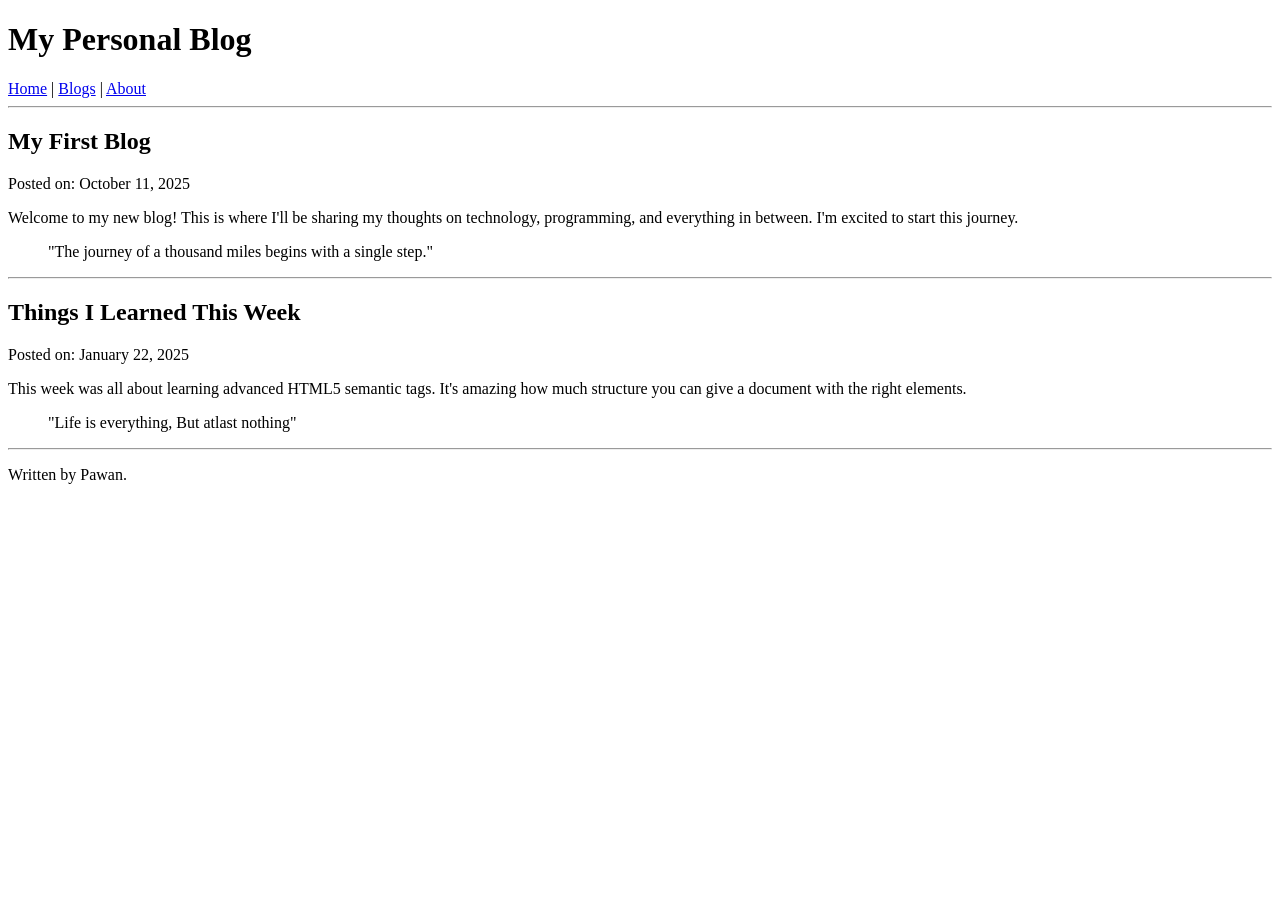
==== Assignment3/Blog_layout.html @ 3d01c844 "added" ====
<!DOCTYPE html>
<html lang="en">
<head>
    <meta charset="UTF-8">
    <meta name="viewport" content="width=device-width, initial-scale=1.0">
    <title>Question 13: Blog Layout</title>
</head>
<body>

    <header>
        <h1>My Personal Blog</h1>
    </header>

    <nav>
        <a href="#">Home</a> |
        <a href="#">Blogs</a> |
        <a href="#">About</a>
    </nav>
    <hr>

    <main>
        <article>
            <h2>My First Blog</h2>
            <p>Posted on: <time datetime="2025-10-11">October 11, 2025</time></p>
            <p>Welcome to my new blog! This is where I'll be sharing my thoughts on technology, programming, and everything in between. I'm excited to start this journey.</p>
            <blockquote>
                <p>"The journey of a thousand miles begins with a single step."</p>
            </blockquote>
        </article>
        
        <hr>
        
        <article>
            <h2>Things I Learned This Week</h2>
            <p>Posted on: <time datetime="2025-01-22">January 22, 2025</time></p>
            <p>This week was all about learning advanced HTML5 semantic tags. It's amazing how much structure you can give a document with the right elements.</p>
            <blockquote>
                <p>"Life is everything, But atlast nothing"</p>
            </blockquote>
        </article>
    </main>
    <hr>
    
    <footer>
        <p>Written by Pawan.</p>
    </footer>

</body>
</html>
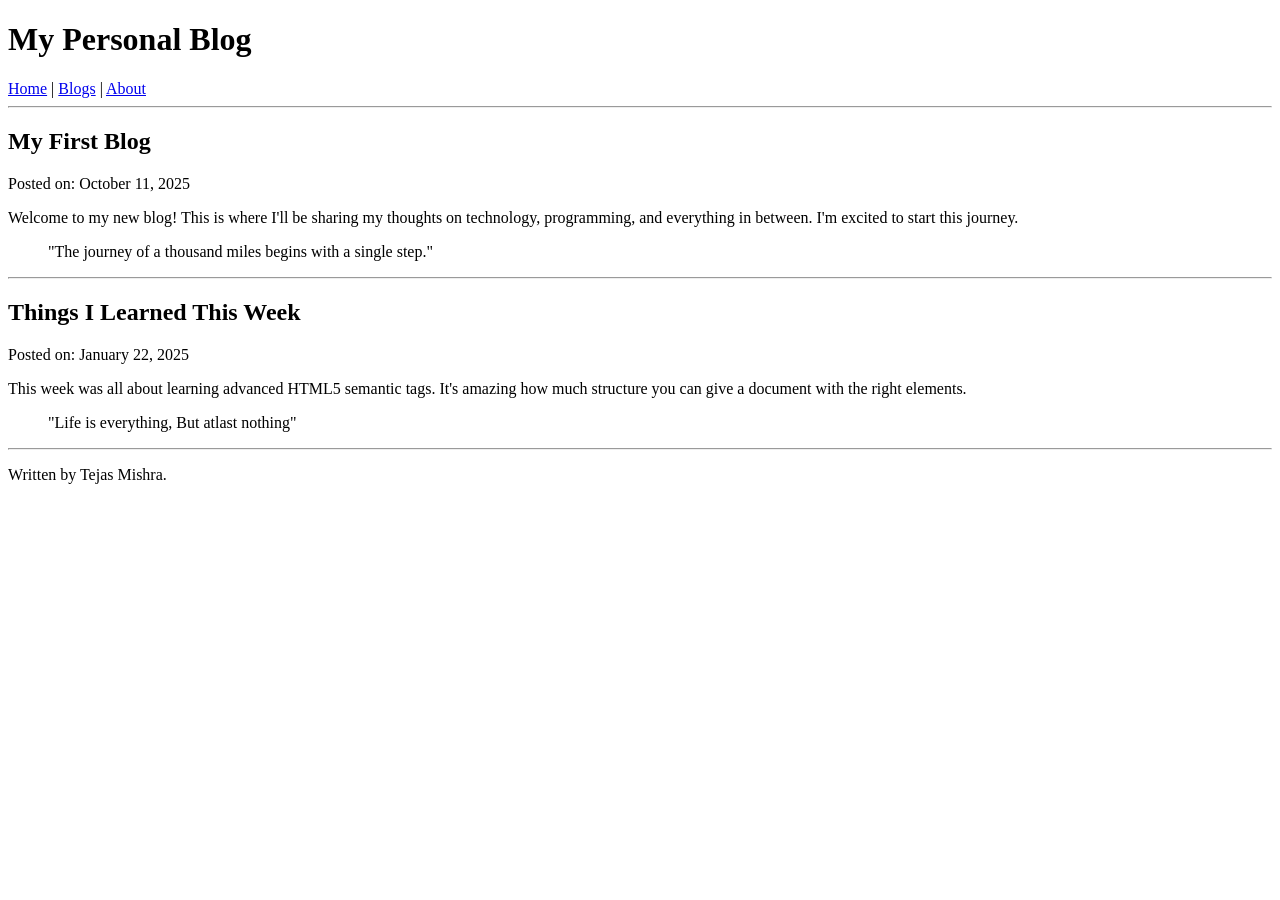
==== commit c46aeb5d: "Update Blog_layout.html" ====
--- a/Assignment3/Blog_layout.html
+++ b/Assignment3/Blog_layout.html
@@ -42,8 +42,8 @@
     <hr>
     
     <footer>
-        <p>Written by Pawan.</p>
+        <p>Written by Tejas Mishra.</p>
     </footer>
 
 </body>
-</html>+</html>
